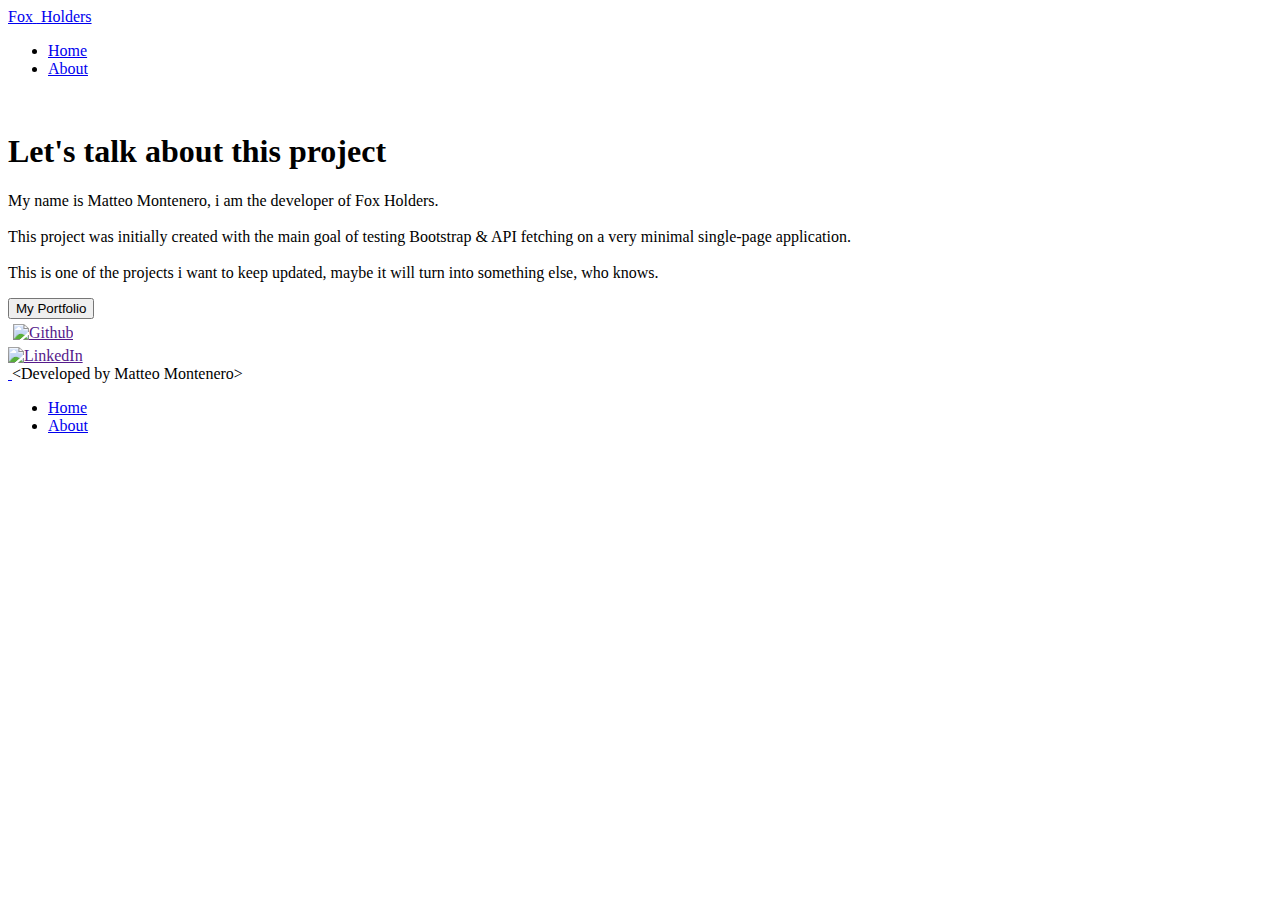
==== about.html @ cbd25113 "a" ====
<!DOCTYPE html>
<html lang="en">

<head>
    <meta charset="UTF-8">
    <meta name="viewport" content="width=device-width, initial-scale=1.0">
    <title>Document</title>
    <link rel="stylesheet" href="style/style.css">
    <link href="https://cdn.jsdelivr.net/npm/bootstrap@5.3.2/dist/css/bootstrap.min.css" rel="stylesheet"
        integrity="sha384-T3c6CoIi6uLrA9TneNEoa7RxnatzjcDSCmG1MXxSR1GAsXEV/Dwwykc2MPK8M2HN" crossorigin="anonymous">

</head>

<body>
    <div class="background">

        <div class="container">
            <header class="d-flex flex-wrap justify-content-around align-items-center py-3 mb-4 border-bottom">
                <a href="/" class="d-flex align-items-center link-body-emphasis text-decoration-none">
                    <span class="fs-4 fw-bold">Fox</span>
                    <img src="./assets/fox-icon.png" alt="">
                    <span class="fs-4 fw-bold">Holders</span>
                </a>

                <ul class="nav nav-pills">
                    <li class="nav-item"><a href="./index.html" class="nav-link" aria-current="page">Home</a>
                    </li>
                    <li class="nav-item"><a href="./about.html" class="nav-link active">About</a></li>

                </ul>
            </header>
        </div>


        <div class="container my-5 glass">

            <div class="p-5 text-center rounded-3">
                <div class="d-flex justify-content-center">
                    <img id="curriculum-pic" src="assets/curriculum-pic.jpg" alt="">
                </div>
                <h1 class="text-body-emphasis mt-3">Let's talk about this project</h1>
                <p class="col-lg-8 mx-auto fs-5 mt-3 text-muted">
                    My name is Matteo Montenero, i am the developer of Fox Holders.
                    <br><br>
                    This project was initially created with the main goal of testing Bootstrap & API fetching on a very
                    minimal single-page application.
                    <br><br>
                    This is one of the projects i want to keep updated, maybe it will turn into something else, who
                    knows.
                </p>
                <div class="d-inline-flex gap-2 mb-2">

                    <button class="d-inline-flex align-items-center btn btn-success btn-lg px-4 rounded-pill"
                        type="button">
                        My Portfolio
                    </button>

                </div>

                <div id="icons-container" class="d-flex justify-content-center align-items-center fade-in-icons pb-2">

                    <div class="nav-item" style="padding:5px">
                        <a class="text-decoration-none nav-link" href="">
                            <img src="./assets/github.svg" alt="Github"></img>
                        </a>
                    </div>

                    <div class="nav-item">
                        <a class="text-decoration-none nav-link" href="">
                            <img src="./assets/link.svg" alt="LinkedIn"></img>
                        </a>
                    </div>
                </div>
            </div>
        </div>


        <div class="container">
            <footer class="d-flex flex-wrap justify-content-center align-items-center py-3 my-4 border-top">
                <div class="col-md-4 d-flex align-items-center">
                    <a href="/" class="mb-3 me-2 mb-md-0 text-body-secondary text-decoration-none lh-1">
                        <img src="./assets/fox-icon.png" alt="">
                    </a>
                    <span class="mb-3 mb-md-0 text-body-secondary">&lt;Developed by Matteo Montenero&gt;</span>
                </div>

                <ul class="nav col-md-4 justify-content-end list-unstyled d-flex">
                    <li class="ms-3"><a class="text-body-secondary" href="./index.html">Home</a></li>
                    <li class="ms-3"><a class="text-body-secondary" href="./about.html">About</a></li>
                </ul>
            </footer>
        </div>

        <script src="https://ajax.googleapis.com/ajax/libs/jquery/3.7.1/jquery.min.js"></script>
        <script src="https://cdn.jsdelivr.net/npm/bootstrap@5.3.2/dist/js/bootstrap.bundle.min.js"
            integrity="sha384-C6RzsynM9kWDrMNeT87bh95OGNyZPhcTNXj1NW7RuBCsyN/o0jlpcV8Qyq46cDfL"
            crossorigin="anonymous"></script>

        <script src="scripts/script.js"></script>

    </div>
</body>
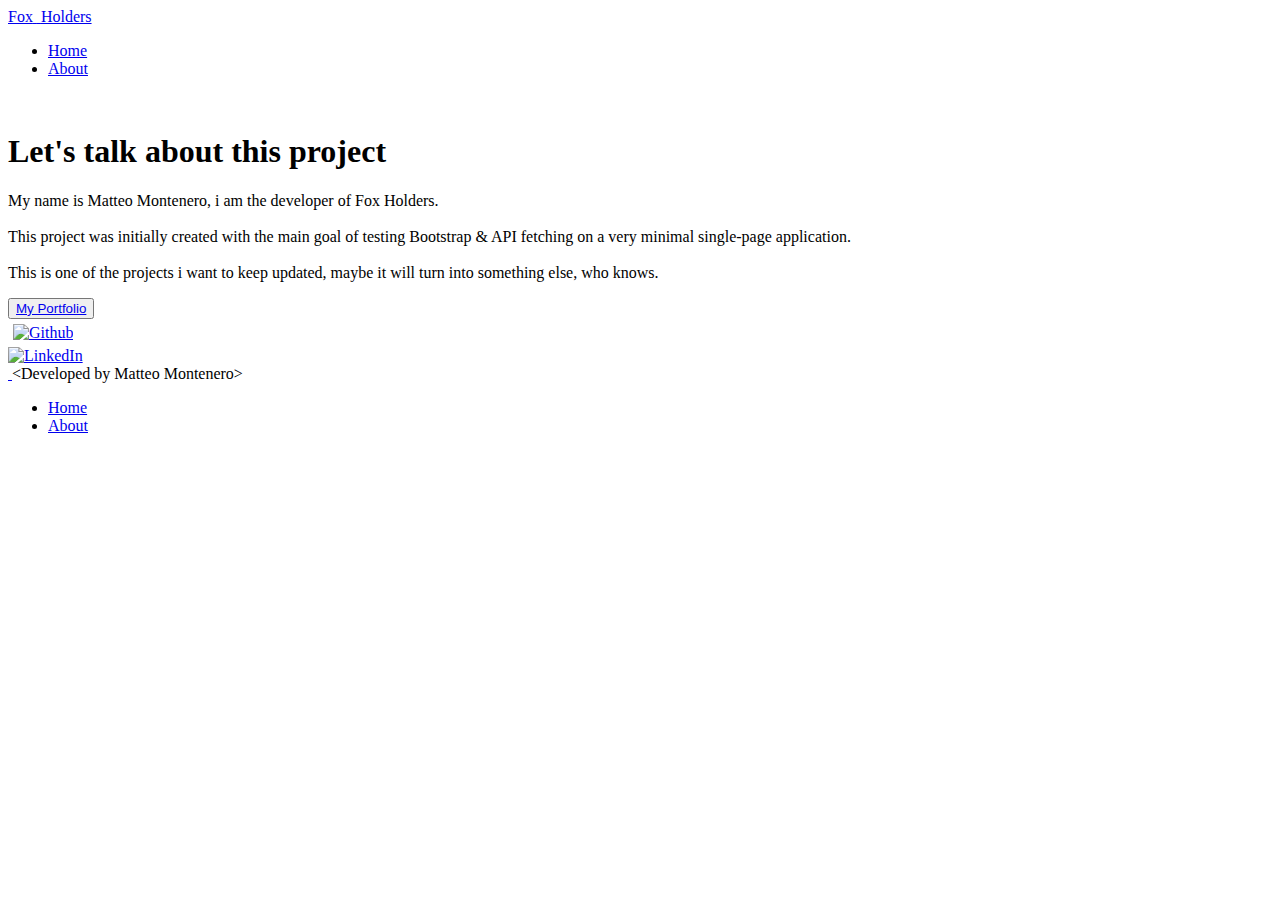
==== commit dc36abdd: "anchors-commit" ====
--- a/about.html
+++ b/about.html
@@ -22,58 +22,67 @@
                     <span class="fs-4 fw-bold">Holders</span>
                 </a>
 
-                <ul class="nav nav-pills">
-                    <li class="nav-item"><a href="./index.html" class="nav-link" aria-current="page">Home</a>
-                    </li>
-                    <li class="nav-item"><a href="./about.html" class="nav-link active">About</a></li>
+                <nav>
 
-                </ul>
+                    <ul class="nav nav-pills">
+                        <li class="nav-item"><a href="./index.html" class="nav-link" aria-current="page">Home</a>
+                        </li>
+                        <li class="nav-item"><a href="./about.html" class="nav-link active">About</a></li>
+
+                    </ul>
+
+                </nav>
             </header>
         </div>
 
+        <main>
 
-        <div class="container my-5 glass">
+            <div class="container my-5 glass">
 
-            <div class="p-5 text-center rounded-3">
-                <div class="d-flex justify-content-center">
-                    <img id="curriculum-pic" src="assets/curriculum-pic.jpg" alt="">
-                </div>
-                <h1 class="text-body-emphasis mt-3">Let's talk about this project</h1>
-                <p class="col-lg-8 mx-auto fs-5 mt-3 text-muted">
-                    My name is Matteo Montenero, i am the developer of Fox Holders.
-                    <br><br>
-                    This project was initially created with the main goal of testing Bootstrap & API fetching on a very
-                    minimal single-page application.
-                    <br><br>
-                    This is one of the projects i want to keep updated, maybe it will turn into something else, who
-                    knows.
-                </p>
-                <div class="d-inline-flex gap-2 mb-2">
+                <div class="p-5 text-center rounded-3">
+                    <div class="d-flex justify-content-center">
+                        <img id="curriculum-pic" src="assets/curriculum-pic.jpg" alt="">
+                    </div>
+                    <h1 class="text-body-emphasis mt-3">Let's talk about this project</h1>
+                    <p class="col-lg-8 mx-auto fs-5 mt-3 text-muted">
+                        My name is Matteo Montenero, i am the developer of Fox Holders.
+                        <br><br>
+                        This project was initially created with the main goal of testing Bootstrap & API fetching on a
+                        very
+                        minimal single-page application.
+                        <br><br>
+                        This is one of the projects i want to keep updated, maybe it will turn into something else, who
+                        knows.
+                    </p>
+                    <div class="d-inline-flex gap-2 mb-2">
 
-                    <button class="d-inline-flex align-items-center btn btn-success btn-lg px-4 rounded-pill"
-                        type="button">
-                        My Portfolio
-                    </button>
+                        <button class="d-inline-flex align-items-center btn btn-success btn-lg px-4 rounded-pill"
+                            type="button">
+                            <a href="https://www.matteomontenero.dev" target="_blank">My Portfolio</a>
+                            
+                        </button>
 
-                </div>
-
-                <div id="icons-container" class="d-flex justify-content-center align-items-center fade-in-icons pb-2">
-
-                    <div class="nav-item" style="padding:5px">
-                        <a class="text-decoration-none nav-link" href="">
-                            <img src="./assets/github.svg" alt="Github"></img>
-                        </a>
                     </div>
 
-                    <div class="nav-item">
-                        <a class="text-decoration-none nav-link" href="">
-                            <img src="./assets/link.svg" alt="LinkedIn"></img>
-                        </a>
+                    <div id="icons-container"
+                        class="d-flex justify-content-center align-items-center fade-in-icons pb-2">
+
+                        <div class="nav-item" style="padding:5px">
+                            <a class="text-decoration-none nav-link" target="_blank" href="https://github.com/matteoMontenero">
+                                <img src="./assets/github.svg" alt="Github"></img>
+                            </a>
+                        </div>
+
+                        <div class="nav-item">
+                            <a class="text-decoration-none nav-link" target="_blank" href="https://www.linkedin.com/in/matteo-montenero/">
+                                <img src="./assets/link.svg" alt="LinkedIn"></img>
+                            </a>
+                        </div>
                     </div>
                 </div>
             </div>
-        </div>
 
+        </main>
 
         <div class="container">
             <footer class="d-flex flex-wrap justify-content-center align-items-center py-3 my-4 border-top">
